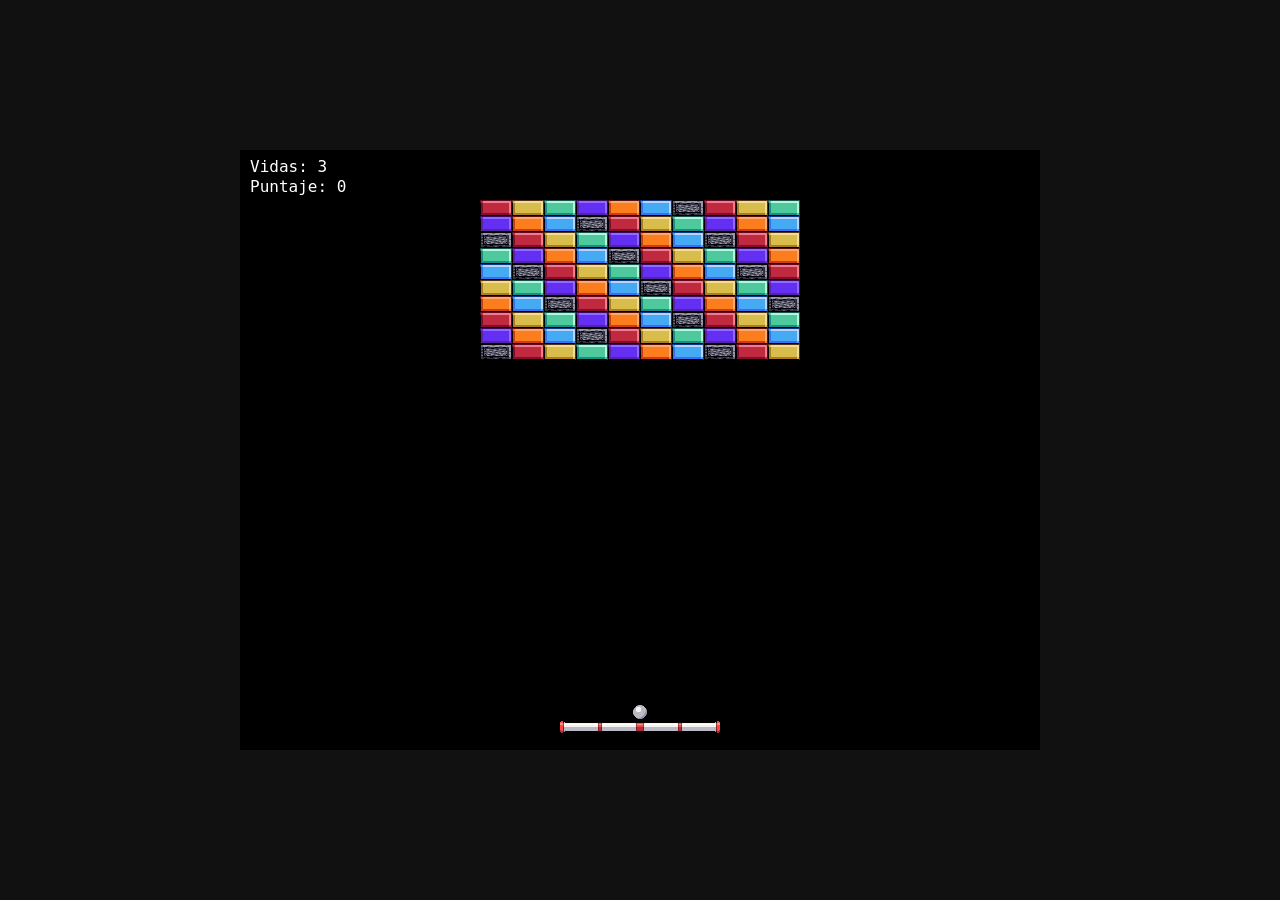
==== 04-arkanoid/index.html @ 556fa817 "Implementar MVP Arkanoid jugable (spec 01) Canvas 800x600, paleta mouse+teclado, bola con rebote de " ====
<!DOCTYPE html>
<html lang="es">
<head>
  <meta charset="UTF-8">
  <title>Arkanoid</title>
  <style>
    html, body {
      margin: 0;
      padding: 0;
      background: #111;
      display: flex;
      justify-content: center;
      align-items: center;
      height: 100%;
    }
    canvas {
      background: #000;
      display: block;
    }
    .game-wrap {
      position: relative;
    }
    #overlay {
      position: absolute;
      top: 0;
      left: 0;
      width: 800px;
      height: 600px;
      background: rgba(0, 0, 0, 0.75);
      color: #fff;
      display: none;
      flex-direction: column;
      justify-content: center;
      align-items: center;
      font-family: monospace;
    }
    #overlay.visible {
      display: flex;
    }
    #overlay h1 {
      font-size: 32px;
      margin-bottom: 20px;
    }
    #overlay button {
      font-size: 18px;
      padding: 10px 20px;
      cursor: pointer;
    }
  </style>
</head>
<body>
  <div class="game-wrap">
    <canvas id="gameCanvas" width="800" height="600"></canvas>
    <div id="overlay">
      <h1 id="overlayMessage"></h1>
      <button id="restartButton">Reiniciar</button>
    </div>
  </div>
  <script src="assets/assets/spritesheet.js"></script>
  <script src="game.js"></script>
</body>
</html>
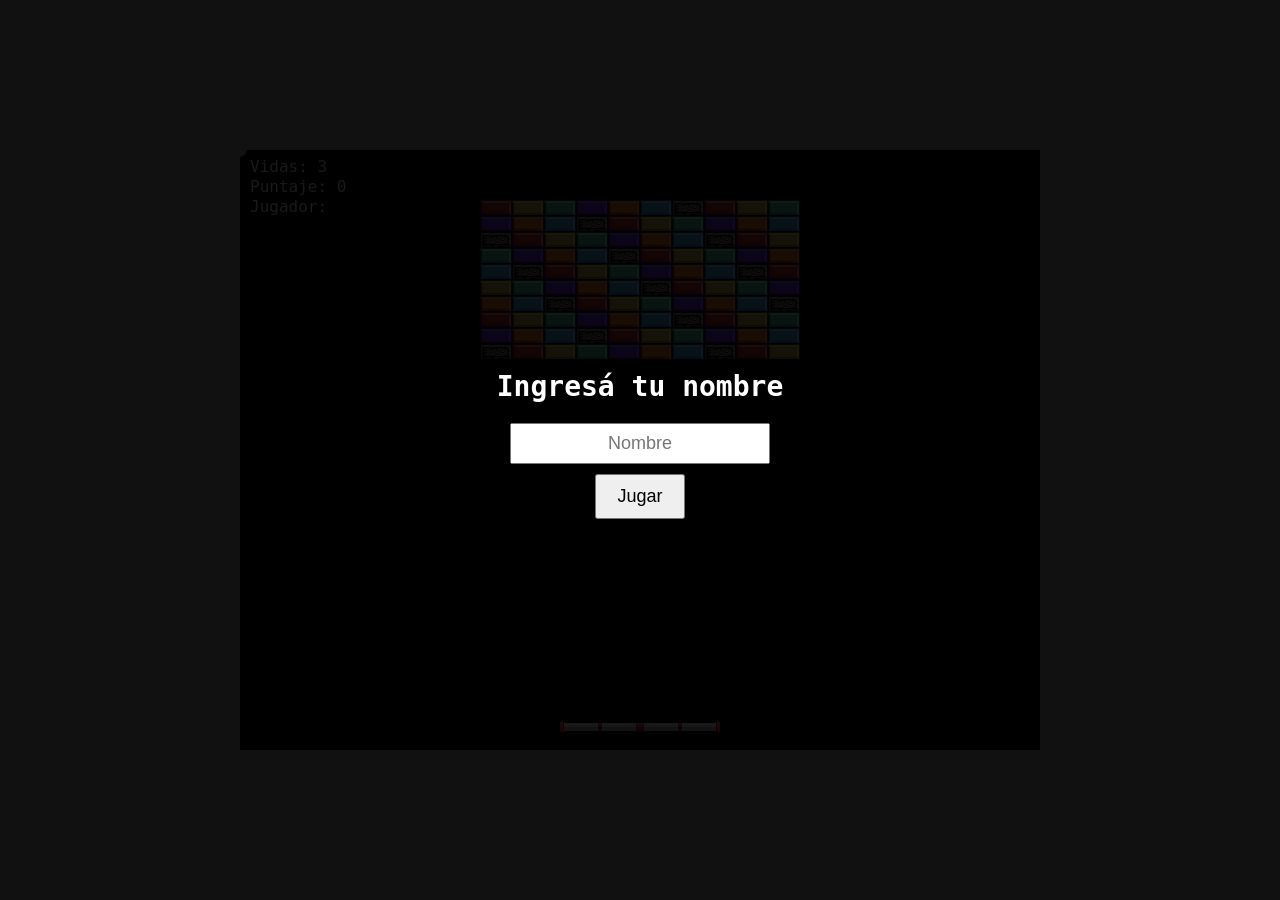
==== commit 0400c4ba: "Implementar spec 02: nombre de jugador Overlay previo pide nombre (validado, localStorage), se muest" ====
--- a/04-arkanoid/index.html
+++ b/04-arkanoid/index.html
@@ -46,6 +46,44 @@
       padding: 10px 20px;
       cursor: pointer;
     }
+    #nameOverlay {
+      position: absolute;
+      top: 0;
+      left: 0;
+      width: 800px;
+      height: 600px;
+      background: rgba(0, 0, 0, 0.9);
+      color: #fff;
+      display: flex;
+      flex-direction: column;
+      justify-content: center;
+      align-items: center;
+      font-family: monospace;
+    }
+    #nameOverlay.hidden {
+      display: none;
+    }
+    #nameOverlay h1 {
+      font-size: 28px;
+      margin-bottom: 20px;
+    }
+    #nameOverlay input {
+      font-size: 18px;
+      padding: 8px;
+      width: 240px;
+      text-align: center;
+      margin-bottom: 10px;
+    }
+    #nameOverlay button {
+      font-size: 18px;
+      padding: 10px 20px;
+      cursor: pointer;
+    }
+    #nameError {
+      color: #f55;
+      min-height: 20px;
+      margin-top: 10px;
+    }
   </style>
 </head>
 <body>
@@ -55,6 +93,12 @@
       <h1 id="overlayMessage"></h1>
       <button id="restartButton">Reiniciar</button>
     </div>
+    <div id="nameOverlay">
+      <h1>Ingresá tu nombre</h1>
+      <input type="text" id="nameInput" maxlength="15" placeholder="Nombre">
+      <button id="nameSubmitButton">Jugar</button>
+      <div id="nameError"></div>
+    </div>
   </div>
   <script src="assets/assets/spritesheet.js"></script>
   <script src="game.js"></script>
